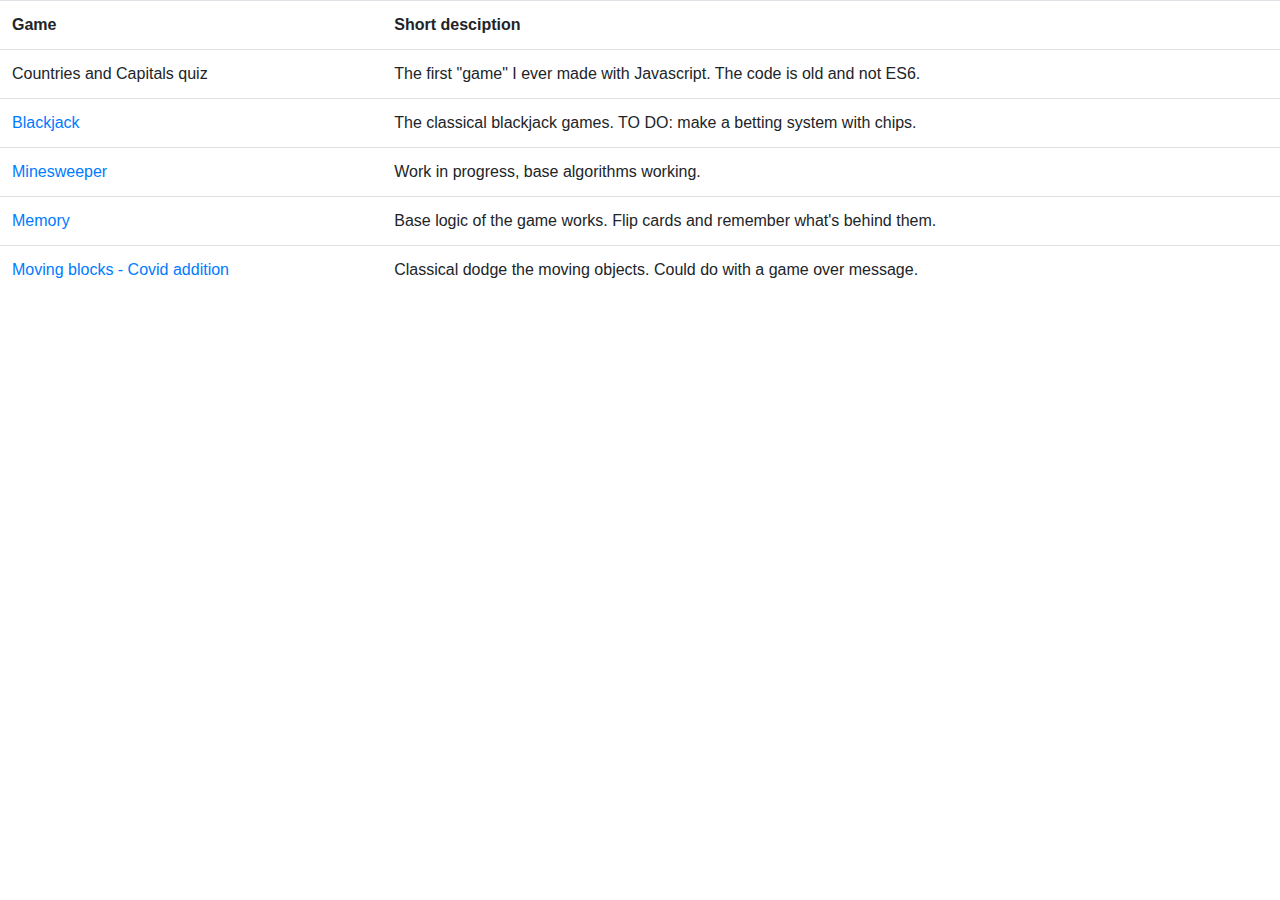
==== index.html @ 37dff98f "adding more games" ====
<!doctype html>
<html lang="en">
<head>
    <meta charset="UTF-8">
    <meta name="viewport"
          content="width=device-width, user-scalable=no, initial-scale=1.0, maximum-scale=1.0, minimum-scale=1.0">
    <meta http-equiv="X-UA-Compatible" content="ie=edge">
    <title>Javascript Games</title>
    <link rel="stylesheet" href="https://stackpath.bootstrapcdn.com/bootstrap/4.3.1/css/bootstrap.min.css" integrity="sha384-ggOyR0iXCbMQv3Xipma34MD+dH/1fQ784/j6cY/iJTQUOhcWr7x9JvoRxT2MZw1T" crossorigin="anonymous">
</head>
<body>
<table class="table">
    <tr>
        <th>Game</th>
        <th>Short desciption</th>
    </tr>
    <tr>
        <td>Countries and Capitals quiz</td>
        <td>The first "game" I ever made with Javascript. The code is old and not ES6.</td>
    </tr>
    <tr>
        <td><a href="21-card-game.html" target="_blank">Blackjack</a></td>
        <td>The classical blackjack games. TO DO: make a betting system with chips.</td>
    </tr>
    <tr>
        <td><a href="Minesweeper/minesweeper.html">Minesweeper</a></td>
        <td>Work in progress, base algorithms working.</td>
    </tr>
    <tr>
        <td>
            <a href="memory.html" target="_blank">Memory</a>
        </td>
        <td>Base logic of the game works. Flip cards and remember what's behind them.</td>
    </tr>
    <tr>
        <td><a href="blocks.html" target="_blank">Moving blocks - Covid addition</a></td>
        <td>Classical dodge the moving objects. Could do with a game over message.</td>
    </tr>
</table>
</body>
</html>
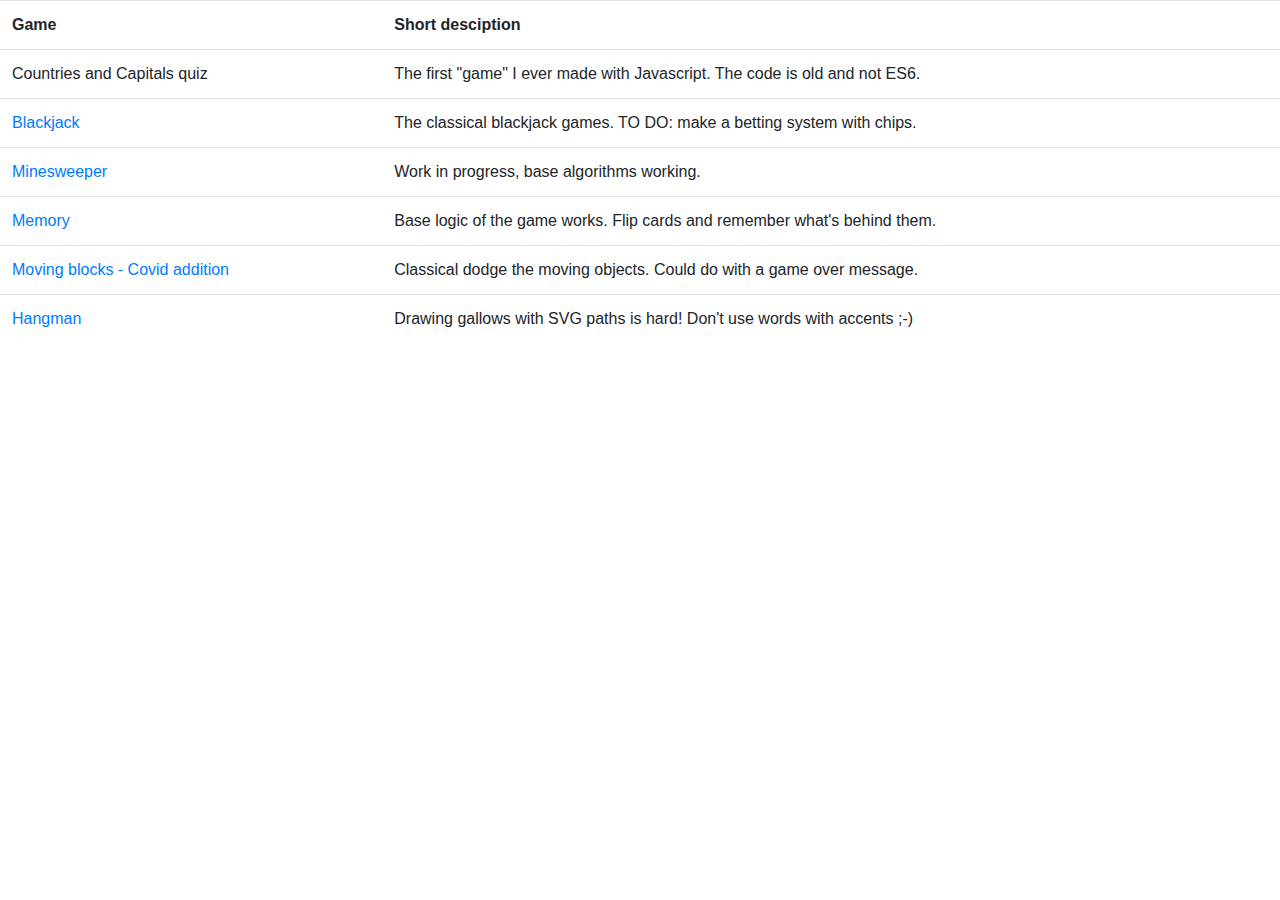
==== commit 91b246ed: "Adding hangman link in index" ====
--- a/index.html
+++ b/index.html
@@ -36,6 +36,10 @@
         <td><a href="blocks.html" target="_blank">Moving blocks - Covid addition</a></td>
         <td>Classical dodge the moving objects. Could do with a game over message.</td>
     </tr>
+    <tr>
+        <td><a href="hangman.html" target="_blank">Hangman</a></td>
+        <td>Drawing gallows with SVG paths is hard! Don't use words with accents ;-)</td>
+    </tr>
 </table>
 </body>
-</html>+</html>
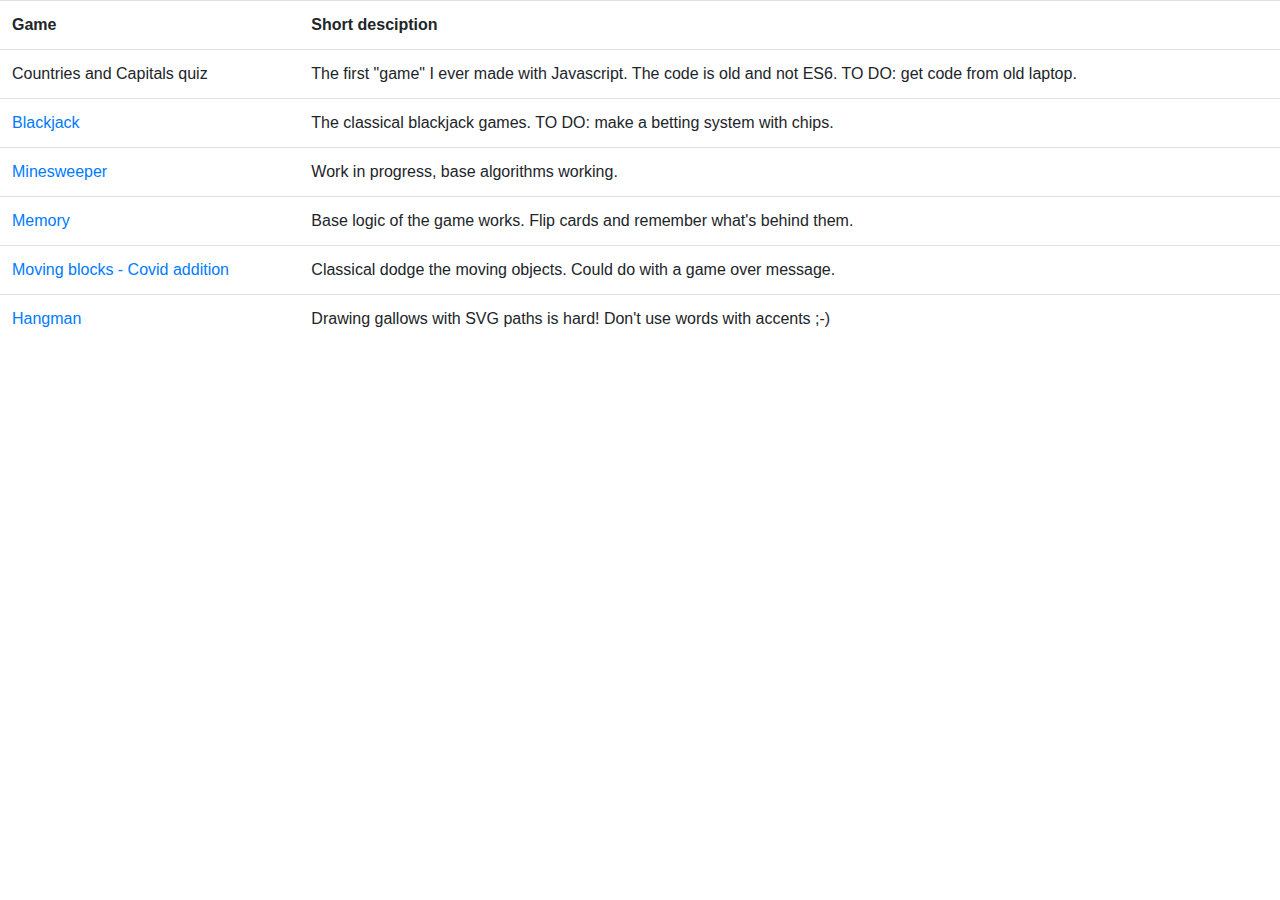
==== commit c5e7cdbb: "Update index.html" ====
--- a/index.html
+++ b/index.html
@@ -16,7 +16,7 @@
     </tr>
     <tr>
         <td>Countries and Capitals quiz</td>
-        <td>The first "game" I ever made with Javascript. The code is old and not ES6.</td>
+        <td>The first "game" I ever made with Javascript. The code is old and not ES6. TO DO: get code from old laptop.</td>
     </tr>
     <tr>
         <td><a href="21-card-game.html" target="_blank">Blackjack</a></td>
